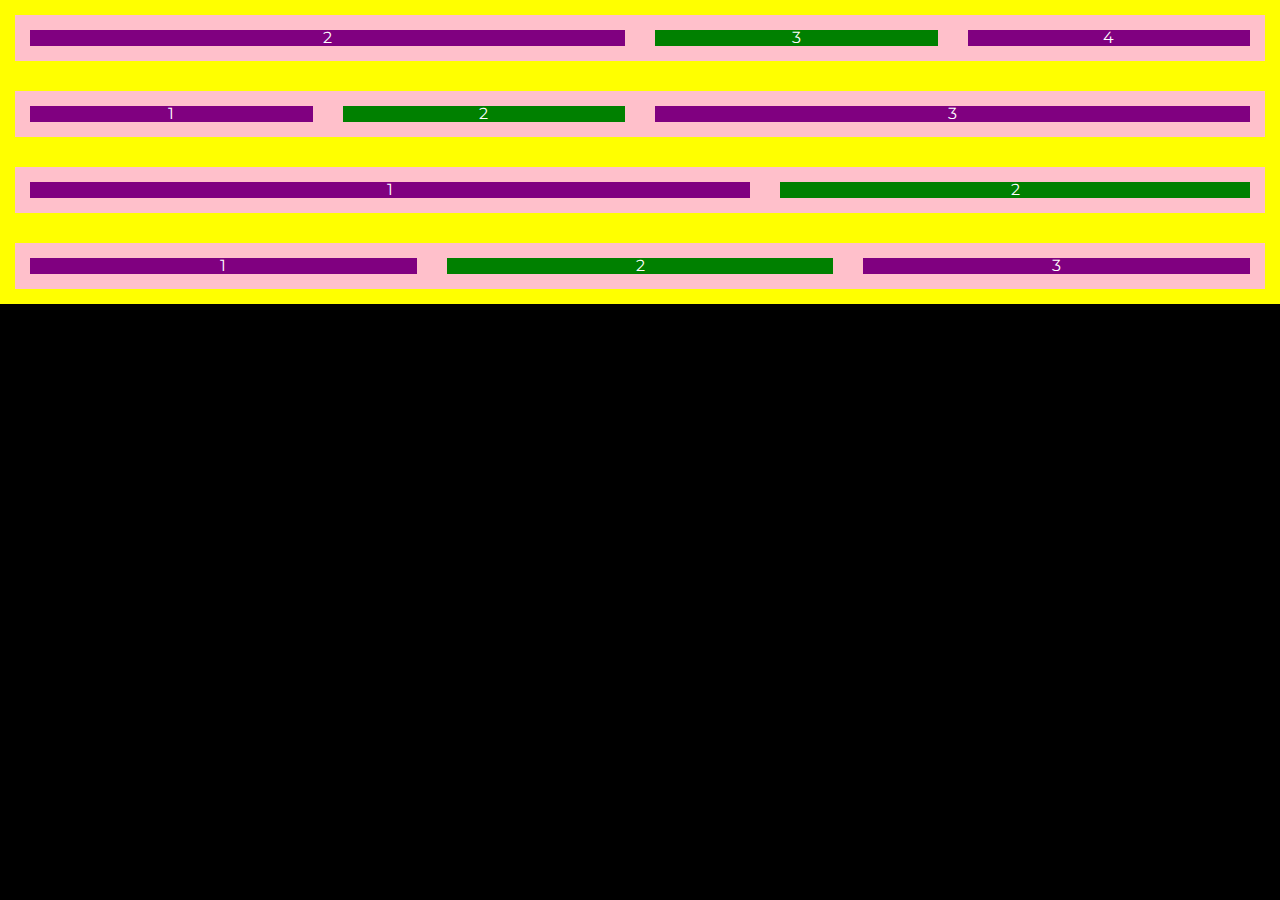
==== entendendo-grid.html @ 5feca05a "- estilizacao da lista de tarefas - implementacao de sistema de grid basico" ====
<!DOCTYPE html>
<html lang="en">

<head>
    <meta charset="UTF-8">
    <meta http-equiv="X-UA-Compatible" content="IE=edge">
    <meta name="viewport" content="width=device-width, initial-scale=1.0">
    <link rel="preconnect" href="https://fonts.googleapis.com">
    <link rel="preconnect" href="https://fonts.gstatic.com" crossorigin>
    <link href="https://fonts.googleapis.com/css2?family=Montserrat:wght@100;200;300;400;500;600;700;800;900&display=swap" rel="stylesheet">
    <link rel="stylesheet" href="./assets/src/resset.css">
    <link rel="stylesheet" href="./assets/src/grid.css">
    <link rel="stylesheet" href="./assets/src/styles.css">
    <title>Task Manager</title>
</head>

<body>
    <div class="grid">
        <div class="row">
            <div class="collumn collumn-width-50">
                <div class="bg">2</div>
            </div>
            <div class="collumn collumn-width-25">
                <div class="bg">3</div>
            </div>
            <div class="collumn collumn-width-25">
                <div class="bg">4</div>
            </div>
        </div>
        <div class="row">
            <div class="collumn collumn-width-25">
                <div class="bg">1</div>
            </div>
            <div class="collumn collumn-width-25">
                <div class="bg">2</div>
            </div>
            <div class="collumn collumn-width-50">
                <div class="bg">3</div>
            </div>
        </div>
        <div class="row">
            <div class="collumn collumn-width-60">
                <div class="bg">1</div>
            </div>
            <div class="collumn collumn-width-40">
                <div class="bg">2</div>
            </div>
        </div>
        <div class="row">
            <div class="collumn collumn-width-33.333">
                <div class="bg">1</div>
            </div>
            <div class="collumn collumn-width-33.333">
                <div class="bg">2</div>
            </div>
            <div class="collumn collumn-width-33.333">
                <div class="bg">3</div>
            </div>
        </div>
    </div>
</body>

</html>
---- assets/src/resset.css ----
/* http://meyerweb.com/eric/tools/css/reset/ 
   v2.0 | 20110126
   License: none (public domain)
*/

html, body, div, span, applet, object, iframe,
h1, h2, h3, h4, h5, h6, p, blockquote, pre,
a, abbr, acronym, address, big, cite, code,
del, dfn, em, img, ins, kbd, q, s, samp,
small, strike, strong, sub, sup, tt, var,
b, u, i, center,
dl, dt, dd, ol, ul, li,
fieldset, form, label, legend,
table, caption, tbody, tfoot, thead, tr, th, td,
article, aside, canvas, details, embed, 
figure, figcaption, footer, header, hgroup, 
menu, nav, output, ruby, section, summary,
time, mark, audio, video {
	margin: 0;
	padding: 0;
	border: 0;
	font-size: 100%;
	font: inherit;
	vertical-align: baseline;
}
/* HTML5 display-role reset for older browsers */
article, aside, details, figcaption, figure, 
footer, header, hgroup, menu, nav, section {
	display: block;
}
body {
	line-height: 1;
}
ol, ul {
	list-style: none;
}
blockquote, q {
	quotes: none;
}
blockquote:before, blockquote:after,
q:before, q:after {
	content: '';
	content: none;
}
table {
	border-collapse: collapse;
	border-spacing: 0;
}
*, *::before, *::after {
    box-sizing: border-box;
}
---- assets/src/grid.css ----
body{
    background: #000;
}

.grid{
    display:flex;
    align-items: flex-start;
    justify-content: flex-start;
    flex-wrap: wrap;
    width: 100%;
    background: red;
}

.grid .row{
    display:flex;
    align-items: flex-start;
    justify-content: flex-start;
    width: 100%;
    padding: 15px;
    background: yellow;
}

.grid .row .collumn{
    display:flex;
    align-items: flex-start;
    justify-content: flex-start;
    width: 100%;
    padding: 15px;
    background: pink;
}

.bg{
    display:flex;
    align-items: flex-start;
    justify-content: center;
    width: 100%;
    background: purple;
    color: #fff;
}

 .collumn:nth-of-type(2n) .bg {
    background: green;
}

.grid .row  .collumn.collumn-width-100{
    width: 100%;
}

.grid .row  .collumn.collumn-width-75{
    width: 75%;
}

.grid .row  .collumn.collumn-width-50{
    width: 50%;
}

.grid .row  .collumn.collumn-width-25{
    width: 25%;
}

.grid .row  .collumn.collumn-width-60{
    width: 60%;
}

.grid .row  .collumn.collumn-width-40{
    width: 40%;
}

.grid .row  .collumn.collumn-width-33{
   width: 33%.333%;
}
---- assets/src/styles.css ----
body{
    font-family: 'Montserrat', sans-serif;
}

#header{
    display:flex;
    justify-content: flex-start;
    align-items: flex-start;
    height: 45px;
    width: 100%;
    background: #f00;
}

#controll{
    display:flex;
    justify-content: flex-start;
    align-items: flex-start;
    width: 100%;
    background: #ff6600;
}

#content{
    display:flex;
    justify-content: flex-start;
    align-items: flex-start;
    width: 100%;
    background: #ccc;
}

#content ul{
    display:flex;
    justify-content: flex-start;
    align-items: flex-start;
    flex-wrap: wrap;
    width: 100%;
    padding: 15px;
    background: #F8F8F8;
}

#content ul li{
    display:flex;
    justify-content: space-between;
    align-items: flex-start;
    width: 100%;
    padding: 15px;
    border-bottom: 1px #C2D1E2 solid;
    background: #fff;
}

#content ul li input{}

#content ul li span{}

#content ul li #filter{}

#content ul li #filter select{}

#content ul li #filter select option{}

button{
    display:flex;
    justify-content: center;
    align-items: center;
    padding: 15px;
    border-radius: 5px;
    border:0;
    background: #ccc;
    color: #fff;
}

.bg-green{
    background: #2BDDB2;
    color: #fff;
}

.bg-blue{
    background: #00B2FF;
    color: #fff;
}

.bg-white{
    background: #fff;
    color: #757575;
    border: 1px #D7D7D7 solid;
}
#content ul li button{}
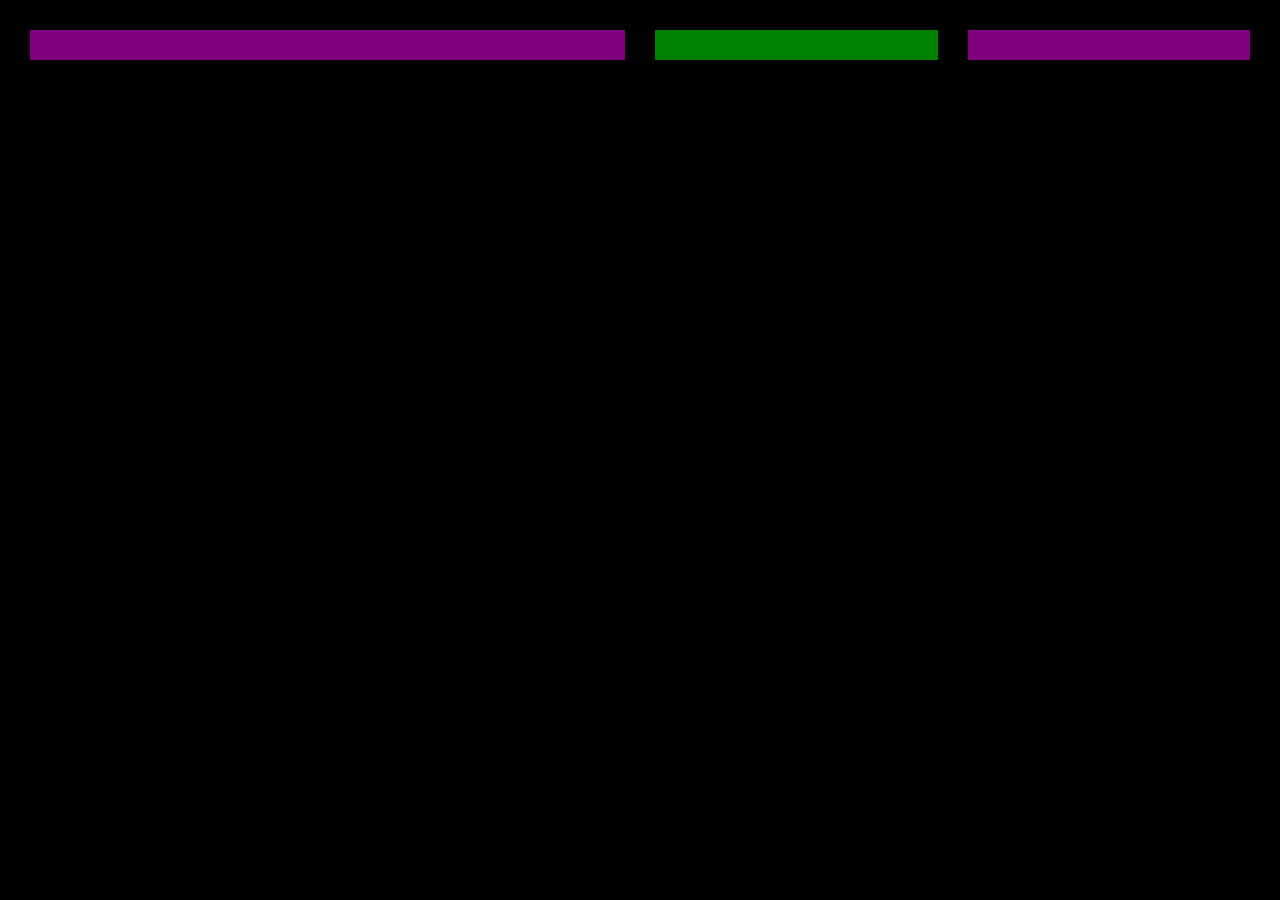
==== commit 0e6f4be1: "- ajuste estrutural com grid no componente de filtro, botoes e busca -formatacao visual do header" ====
--- a/entendendo-grid.html
+++ b/entendendo-grid.html
@@ -15,49 +15,19 @@
 </head>
 
 <body>
-    <div class="grid">
-        <div class="row">
-            <div class="collumn collumn-width-50">
-                <div class="bg">2</div>
-            </div>
-            <div class="collumn collumn-width-25">
-                <div class="bg">3</div>
-            </div>
-            <div class="collumn collumn-width-25">
-                <div class="bg">4</div>
-            </div>
-        </div>
-        <div class="row">
-            <div class="collumn collumn-width-25">
-                <div class="bg">1</div>
-            </div>
-            <div class="collumn collumn-width-25">
-                <div class="bg">2</div>
-            </div>
-            <div class="collumn collumn-width-50">
-                <div class="bg">3</div>
-            </div>
-        </div>
-        <div class="row">
-            <div class="collumn collumn-width-60">
-                <div class="bg">1</div>
-            </div>
-            <div class="collumn collumn-width-40">
-                <div class="bg">2</div>
-            </div>
-        </div>
-        <div class="row">
-            <div class="collumn collumn-width-33.333">
-                <div class="bg">1</div>
-            </div>
-            <div class="collumn collumn-width-33.333">
-                <div class="bg">2</div>
-            </div>
-            <div class="collumn collumn-width-33.333">
-                <div class="bg">3</div>
-            </div>
-        </div>
-    </div>
+   <div class="grid">
+       <div class="row">
+           <div class="collumn collumn-width-50">
+               <div class="bg"></div>
+           </div>
+           <div class="collumn collumn-width-25">
+               <div class="bg"></div>
+           </div>
+           <div class="collumn collumn-width-25">
+               <div class="bg"></div>
+           </div>
+       </div>
+   </div>
 </body>
 
 </html>--- a/assets/src/grid.css
+++ b/assets/src/grid.css
@@ -9,7 +9,6 @@
     justify-content: flex-start;
     flex-wrap: wrap;
     width: 100%;
-    background: red;
 }
 
 .grid .row{
@@ -18,7 +17,6 @@
     justify-content: flex-start;
     width: 100%;
     padding: 15px;
-    background: yellow;
 }
 
 .grid .row .collumn{
@@ -27,7 +25,6 @@
     justify-content: flex-start;
     width: 100%;
     padding: 15px;
-    background: pink;
 }
 
 .bg{
@@ -35,6 +32,7 @@
     align-items: flex-start;
     justify-content: center;
     width: 100%;
+    padding: 15px;
     background: purple;
     color: #fff;
 }
--- a/assets/src/styles.css
+++ b/assets/src/styles.css
@@ -4,11 +4,13 @@
 
 #header{
     display:flex;
-    justify-content: flex-start;
-    align-items: flex-start;
+    justify-content: center;
+    align-items: center;
     height: 45px;
     width: 100%;
-    background: #f00;
+    background: #00B2FF;
+    color: #fff;
+    text-transform: uppercase;
 }
 
 #controll{
@@ -16,7 +18,72 @@
     justify-content: flex-start;
     align-items: flex-start;
     width: 100%;
-    background: #ff6600;
+    background: #F0F0F0;
+}
+
+#controll #search{
+    display:flex;
+    justify-content: flex-start;
+    align-items: flex-start;
+    width: 100%;
+}
+
+#search label,
+#search input{
+    display:flex;
+    justify-content: flex-start;
+    align-items: flex-start;
+}
+
+#search label{
+    width: 100%;
+}
+
+#search input{
+    width: calc(100% - 90px);
+    height: 45px;
+    border: 0;
+    outline: 0;
+    padding-left: 15px;
+    padding-right:15px;
+    border-top-left-radius: 5px;
+    border-bottom-left-radius: 5px;
+}
+
+#search button{
+    width: 90px;
+}
+
+#controll #filter,
+#controll #btn{
+    display:flex;
+    justify-content: flex-start;
+    align-items: flex-start;
+    width: 100%; 
+}
+
+#controll #btn {
+    margin-left: 30px;
+}
+#controll #btn button + button{
+    margin-left: 30px;
+}
+#controll #btn button {
+    height: 45px;
+    width: 50%;
+}
+
+#controll #filter select{
+    display:flex;
+    justify-content: flex-start;
+    align-items: flex-start;
+    width: 100%;
+    height: 45px;
+    padding: 15px;
+    border-radius: 5px;
+    outline: 0;
+    border: 0;
+    background: #fff;
 }
 
 #content{
